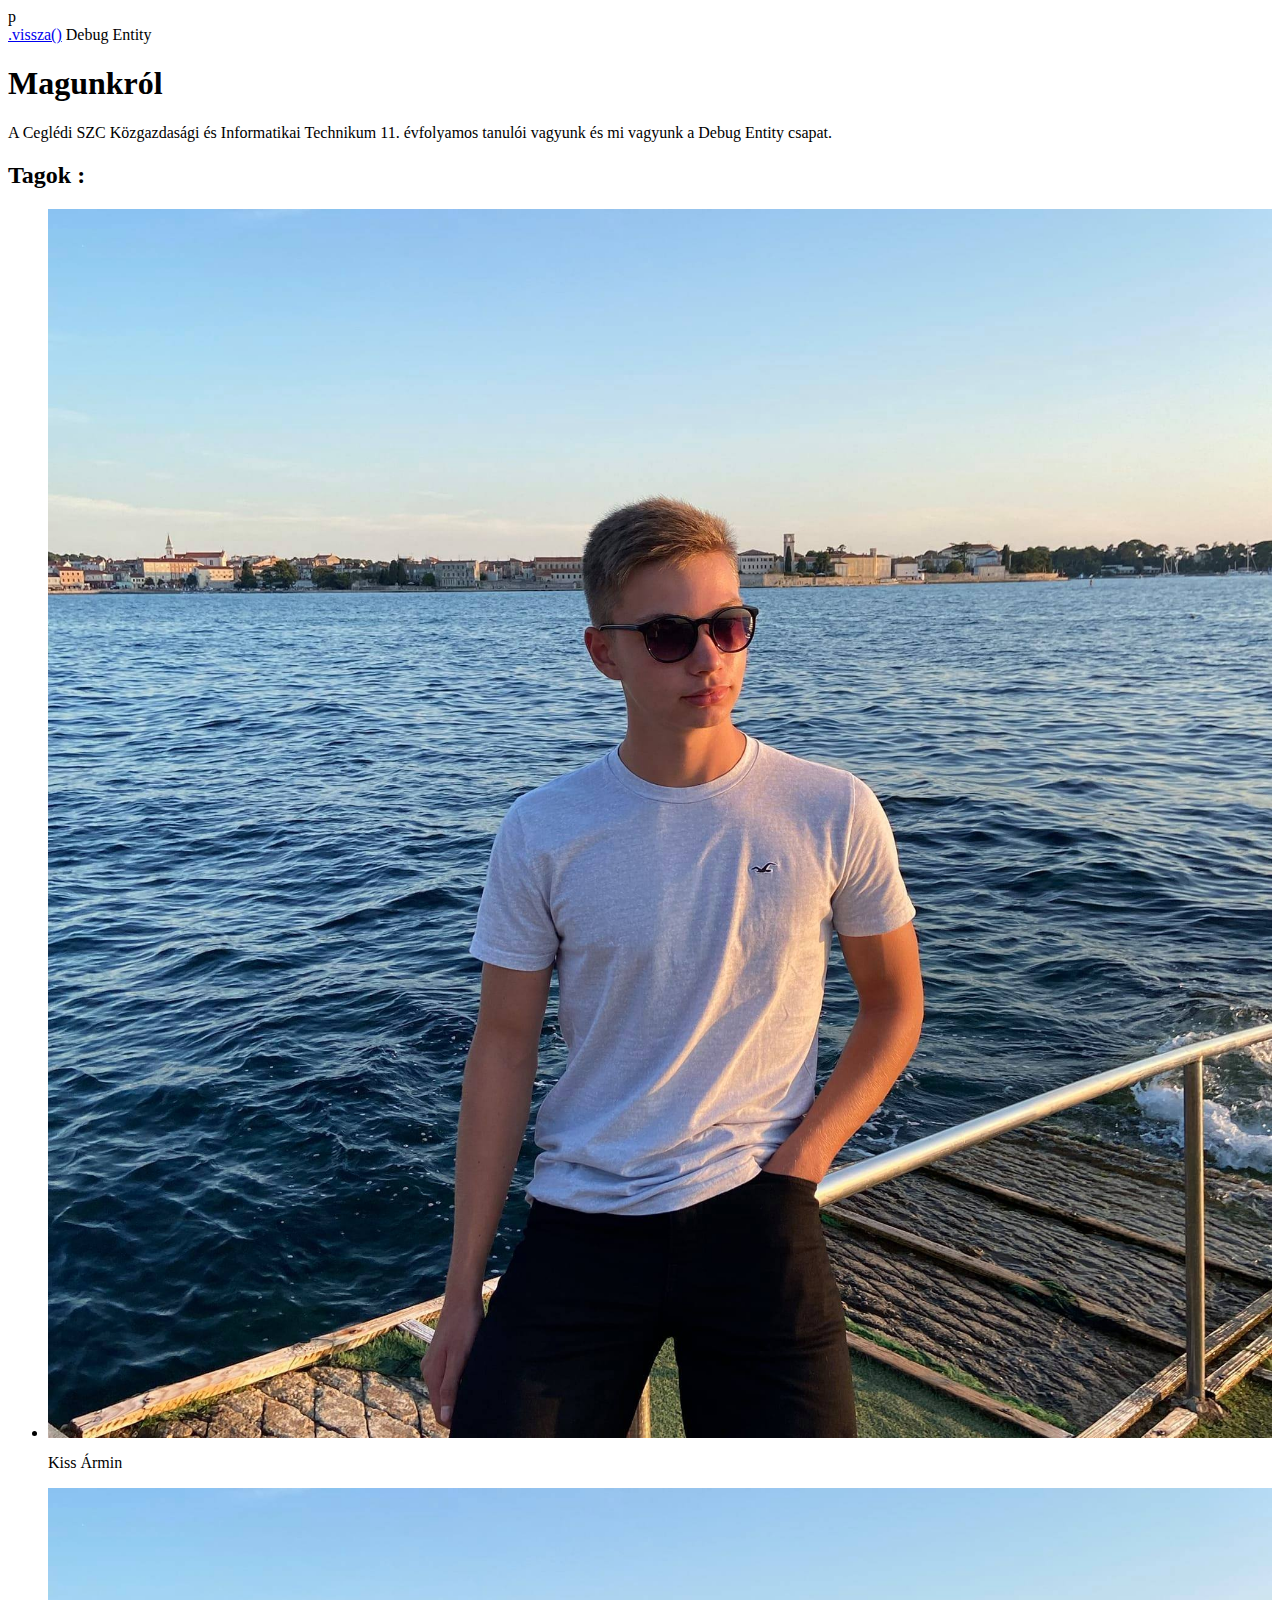
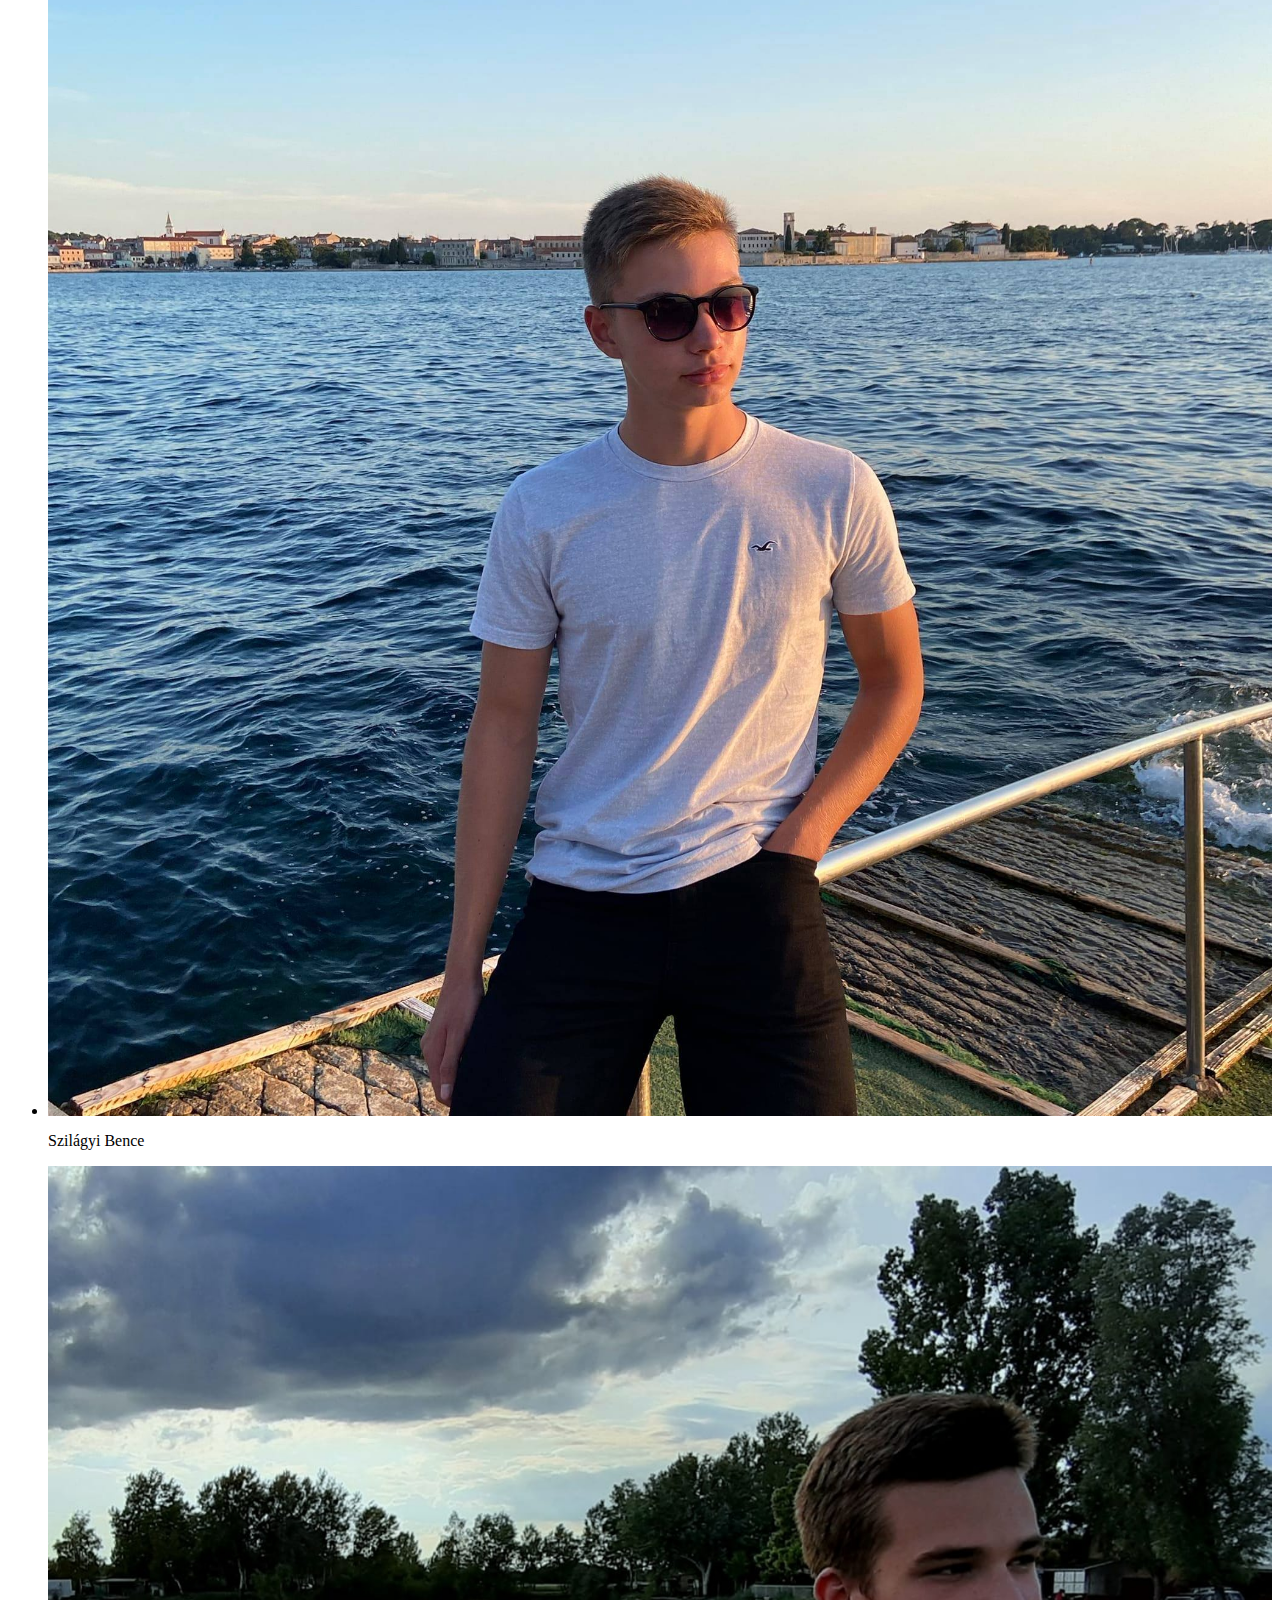
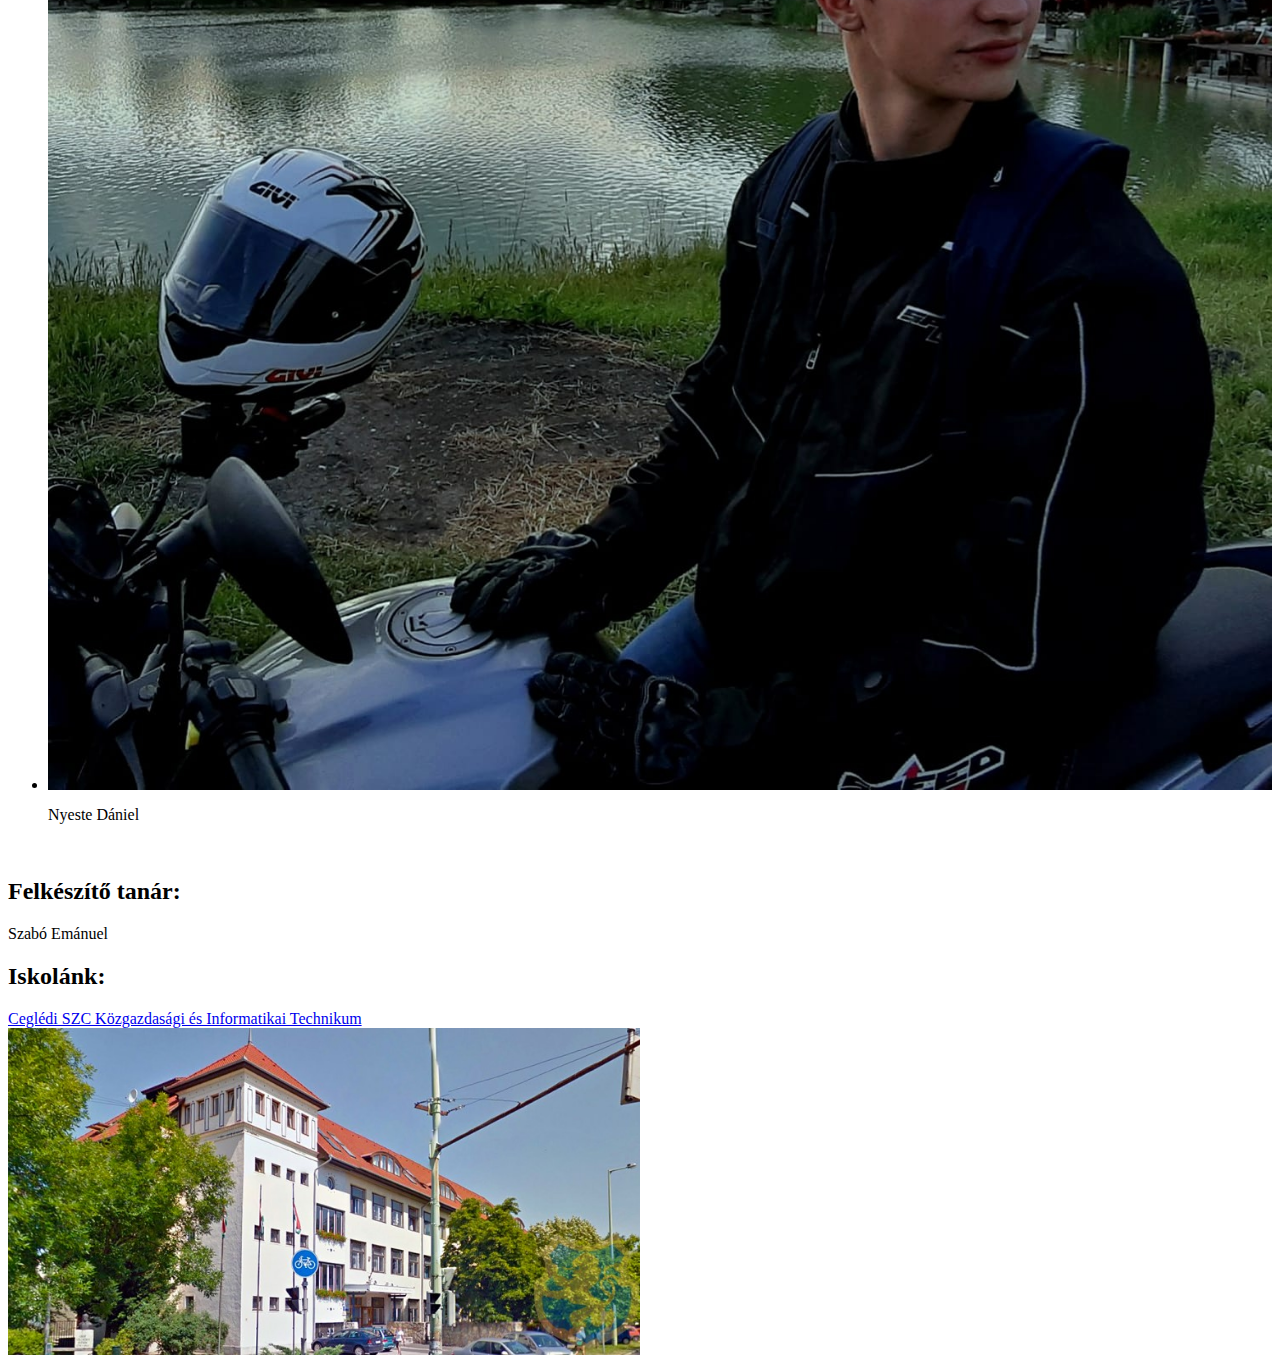
==== debugentity.html @ 9ca10f25 "Add files via upload" ====
p<!DOCTYPE html>
<html lang="en">
<head>
    <meta charset="UTF-8">
    <meta http-equiv="X-UA-Compatible" content="IE=edge">
    <meta name="viewport" content="width=device-width, initial-scale=1.0">
    <title>Document</title>
    <link rel="stylesheet" href="DEstlye.css">
</head>
<body>

    <div id="container">
        <a id="back" href="index.html">.vissza()</a>
        <a id="center">Debug Entity</a>
    </div>
    <div id="mainbox">
        <h1>Magunkról</h1>
        <p>A Ceglédi SZC Közgazdasági és Informatikai Technikum 11. évfolyamos tanulói vagyunk és mi vagyunk a Debug Entity csapat.</p>
        <h2>Tagok :</h2>
        <div id="tagok">
            <ul>
                <li>
                    <div>
                        <img  src="img/armin.jpg" style="width: 100%;"></img>
                        <p>Kiss Ármin</p>
                    </div>
                </li>
                <li>
                    <div>
                        <img  src="img/armin.jpg" style="width: 100%;"></img>
                        <p>Szilágyi Bence</p>
                    </div>
                </li>
                <li>
                    <div>
                        <img  src="img/dani.jpg" style="width: 100%;"></img>
                        <p>Nyeste Dániel</p>
                    </div>
                </li>
            </ul>
        </div>
        <br>
        <h2>Felkészítő tanár: </h2>
        <p>Szabó Emánuel</p>
        <h2>Iskolánk:</h2>
        <a href="http://www.ckik.hu/" target="new">Ceglédi SZC Közgazdasági és Informatikai Technikum</a><br>
        <img src="img/ckik.jpg" alt="Sulink kepe." style="width: 50%;">
        
     
 




    </div>
    
    
</body>
</html>
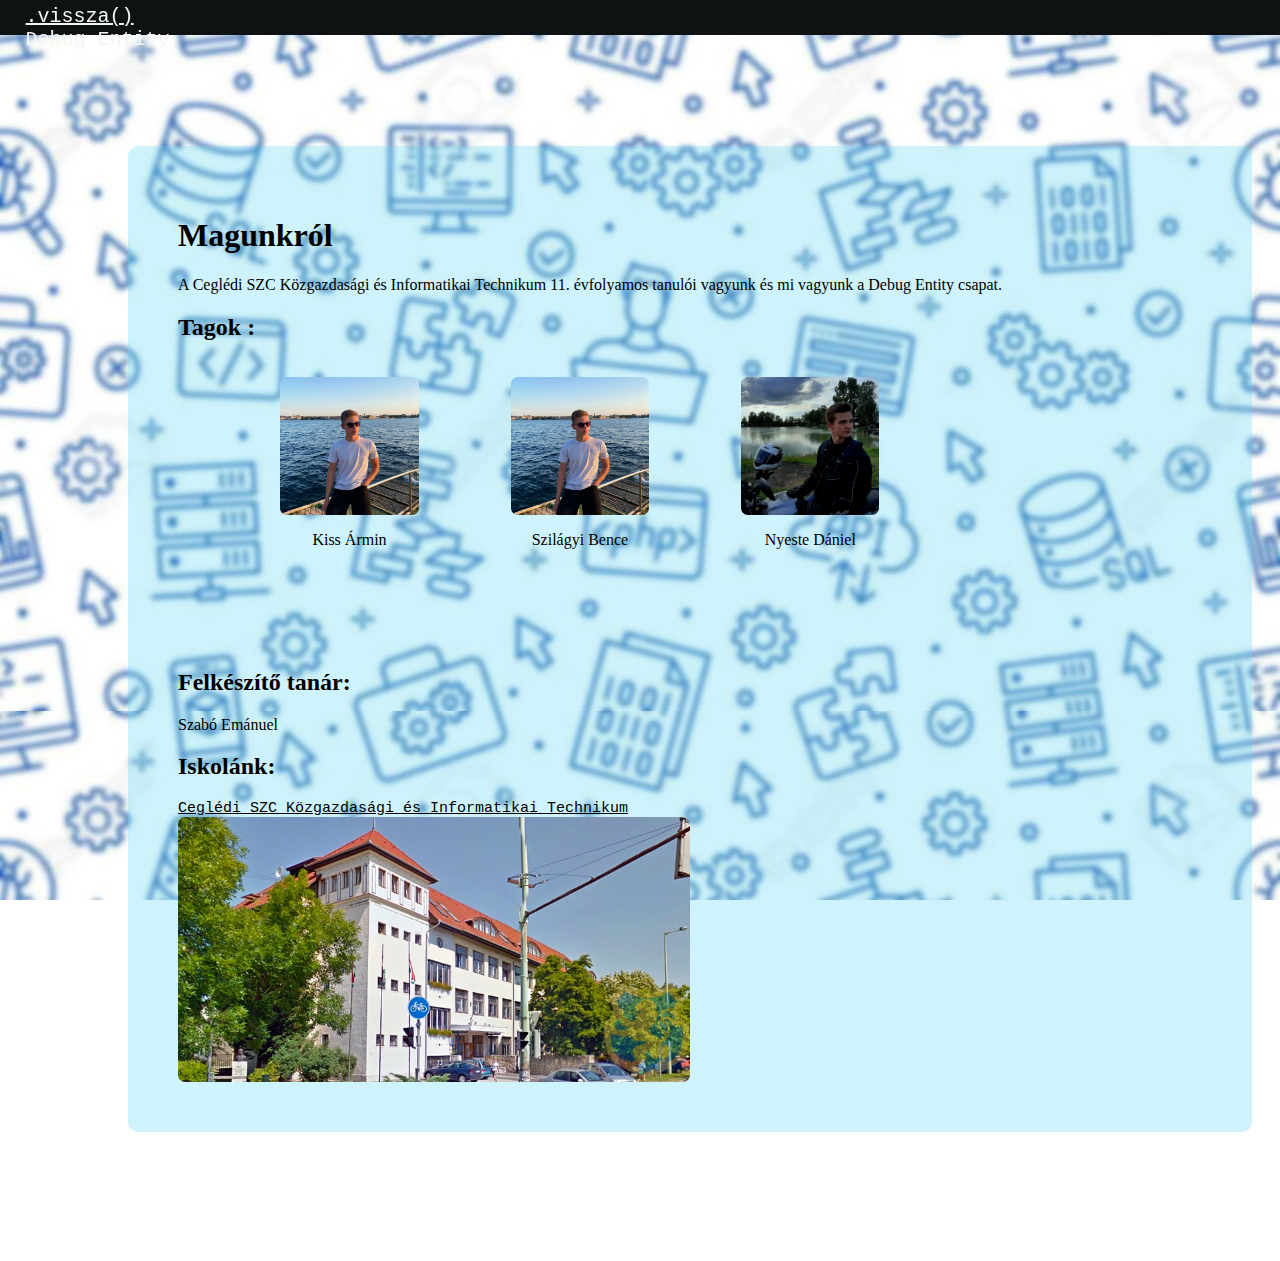
==== commit 4f7c01e3: "Add files via upload" ====
--- a/debugentity.html
+++ b/debugentity.html
@@ -4,14 +4,14 @@
     <meta charset="UTF-8">
     <meta http-equiv="X-UA-Compatible" content="IE=edge">
     <meta name="viewport" content="width=device-width, initial-scale=1.0">
-    <title>Document</title>
+    <title>debugentity</title>
     <link rel="stylesheet" href="DEstlye.css">
 </head>
 <body>
 
     <div id="container">
-        <a id="back" href="index.html">.vissza()</a>
-        <a id="center">Debug Entity</a>
+        <div id="left"><a href="index.html">.vissza()</a></div>
+        <div id="center"><a>Debug Entity</a></div>
     </div>
     <div id="mainbox">
         <h1>Magunkról</h1>
--- a/DEstlye.css
+++ b/DEstlye.css
@@ -0,0 +1,64 @@
+body {
+    margin: 0px;
+    background-image: url(img/DEback.jpg);
+    background-size:fill;
+    background-size: 100%;
+    background-attachment:fixed;
+    
+}
+
+div#container{
+    position: fixed;
+    width: 100%;
+    height: 30px;
+    position: fixed;
+    padding-top: 5px;
+    top: 0px;
+    background-color: #0e1212;
+}
+div#container a{
+    color: whitesmoke;
+    font: 20px "Roboto Mono", monospace;
+    margin-left: 2%;
+}
+div#container a#center{
+    margin-left: 34%;
+}
+div#mainbox{
+    width: 80%;
+    margin-top: 10%;
+    margin-bottom: 10%;
+    background-color:rgba(101, 216, 245, 0.308);
+    border-radius: 10px;
+    margin-left: 10%;
+    margin-right: 10%;
+    padding: 50px;
+} 
+
+
+
+div#tagok{
+    margin-left: 10%;
+    height: 30%;
+}
+div#tagok div{
+    width: 15%;
+    float: left;
+    margin-right:10%;
+    text-align: center;
+    
+}
+div#mainbox img{
+    border-radius: 7px;
+}
+div#tagok ul{
+    list-style: none;
+    padding: 0;
+    margin-right:0;
+    float: right;
+    
+}
+div#mainbox a{
+    font: 15px "Roboto Mono", monospace;
+    color: black;
+}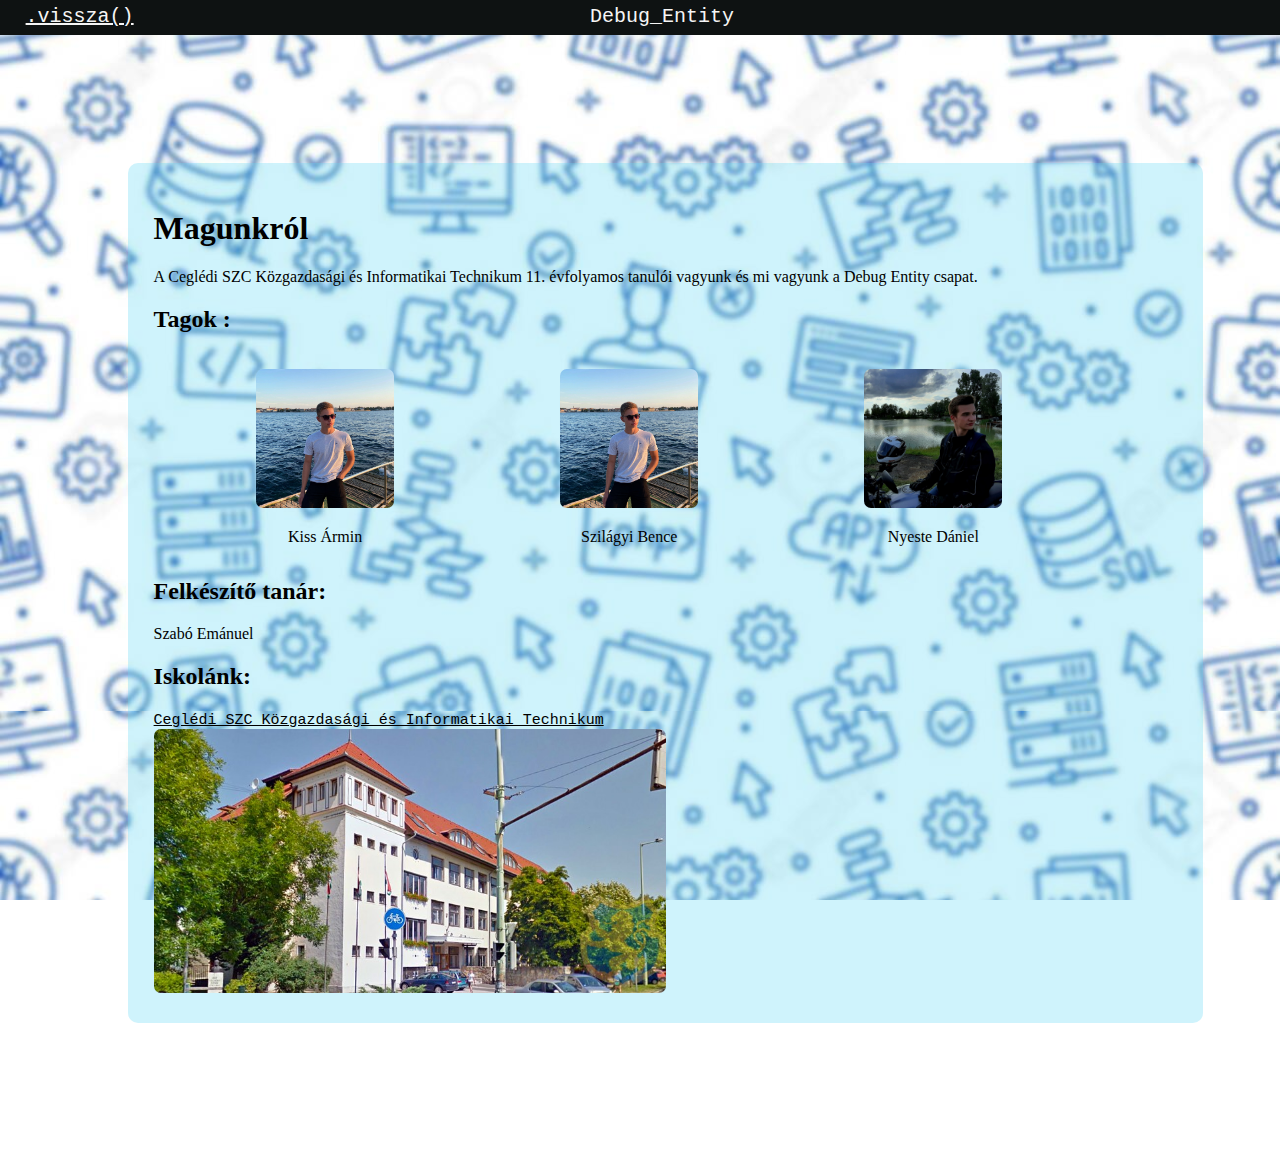
==== commit eb6f9d6a: "Add files via upload" ====
--- a/debugentity.html
+++ b/debugentity.html
@@ -1,4 +1,4 @@
-p<!DOCTYPE html>
+<!DOCTYPE html>
 <html lang="en">
 <head>
     <meta charset="UTF-8">
@@ -6,17 +6,22 @@
     <meta name="viewport" content="width=device-width, initial-scale=1.0">
     <title>debugentity</title>
     <link rel="stylesheet" href="DEstlye.css">
+    <script src="DEscript.js"></script>
 </head>
 <body>
 
+    
     <div id="container">
         <div id="left"><a href="index.html">.vissza()</a></div>
-        <div id="center"><a>Debug Entity</a></div>
+        <div id="right"><a><span id="ido"></span></a></div>
+        <div id="center"><a>Debug_Entity</a></div>
     </div>
+    
     <div id="mainbox">
         <h1>Magunkról</h1>
         <p>A Ceglédi SZC Közgazdasági és Informatikai Technikum 11. évfolyamos tanulói vagyunk és mi vagyunk a Debug Entity csapat.</p>
         <h2>Tagok :</h2>
+
         <div id="tagok">
             <ul>
                 <li>
@@ -43,7 +48,7 @@
         <h2>Felkészítő tanár: </h2>
         <p>Szabó Emánuel</p>
         <h2>Iskolánk:</h2>
-        <a href="http://www.ckik.hu/" target="new">Ceglédi SZC Közgazdasági és Informatikai Technikum</a><br>
+        <a href="http://www.ckik.hu/" target="new" id="iskola">Ceglédi SZC Közgazdasági és Informatikai Technikum</a><br>
         <img src="img/ckik.jpg" alt="Sulink kepe." style="width: 50%;">
         
      
@@ -54,6 +59,6 @@
 
     </div>
     
-    
+    <script src="DEscript.js"></script>
 </body>
 </html>--- a/DEstlye.css
+++ b/DEstlye.css
@@ -7,23 +7,35 @@
     
 }
 
-div#container{
-    position: fixed;
-    width: 100%;
+
+div#container div a{
+    transition: color .2s ease-out;
+    color: whitesmoke;
+    font: 20px "Roboto Mono", monospace;
+    /*margin-left: 2%;*/
+}
+
+
+#container{
+    width:100%;
     height: 30px;
-    position: fixed;
+    top: 0px;
     padding-top: 5px;
-    top: 0px;
     background-color: #0e1212;
 }
-div#container a{
-    color: whitesmoke;
-    font: 20px "Roboto Mono", monospace;
-    margin-left: 2%;
+#left{
+    float:left;width:100px;
+    padding-left: 2%;
 }
-div#container a#center{
-    margin-left: 34%;
+#left a:hover{
+    transition: color .2s ease-out;
+    color: #B80F0A;
 }
+#right{
+    float:right;width:100px;
+    
+}
+#center{margin:0 auto;width:100px;}
 div#mainbox{
     width: 80%;
     margin-top: 10%;
@@ -32,19 +44,17 @@
     border-radius: 10px;
     margin-left: 10%;
     margin-right: 10%;
-    padding: 50px;
+    padding: 2%;
 } 
-
-
-
 div#tagok{
     margin-left: 10%;
     height: 30%;
+    margin-bottom: 20%;
 }
 div#tagok div{
     width: 15%;
     float: left;
-    margin-right:10%;
+    margin-right:18%;
     text-align: center;
     
 }
@@ -61,4 +71,15 @@
 div#mainbox a{
     font: 15px "Roboto Mono", monospace;
     color: black;
-}+}
+
+#iskola:hover {
+    color:rgb(255, 0, 0);
+    transition: color .1s ease-out;
+}
+
+#ido 
+{
+    float: right;
+    color:lightgray;
+}
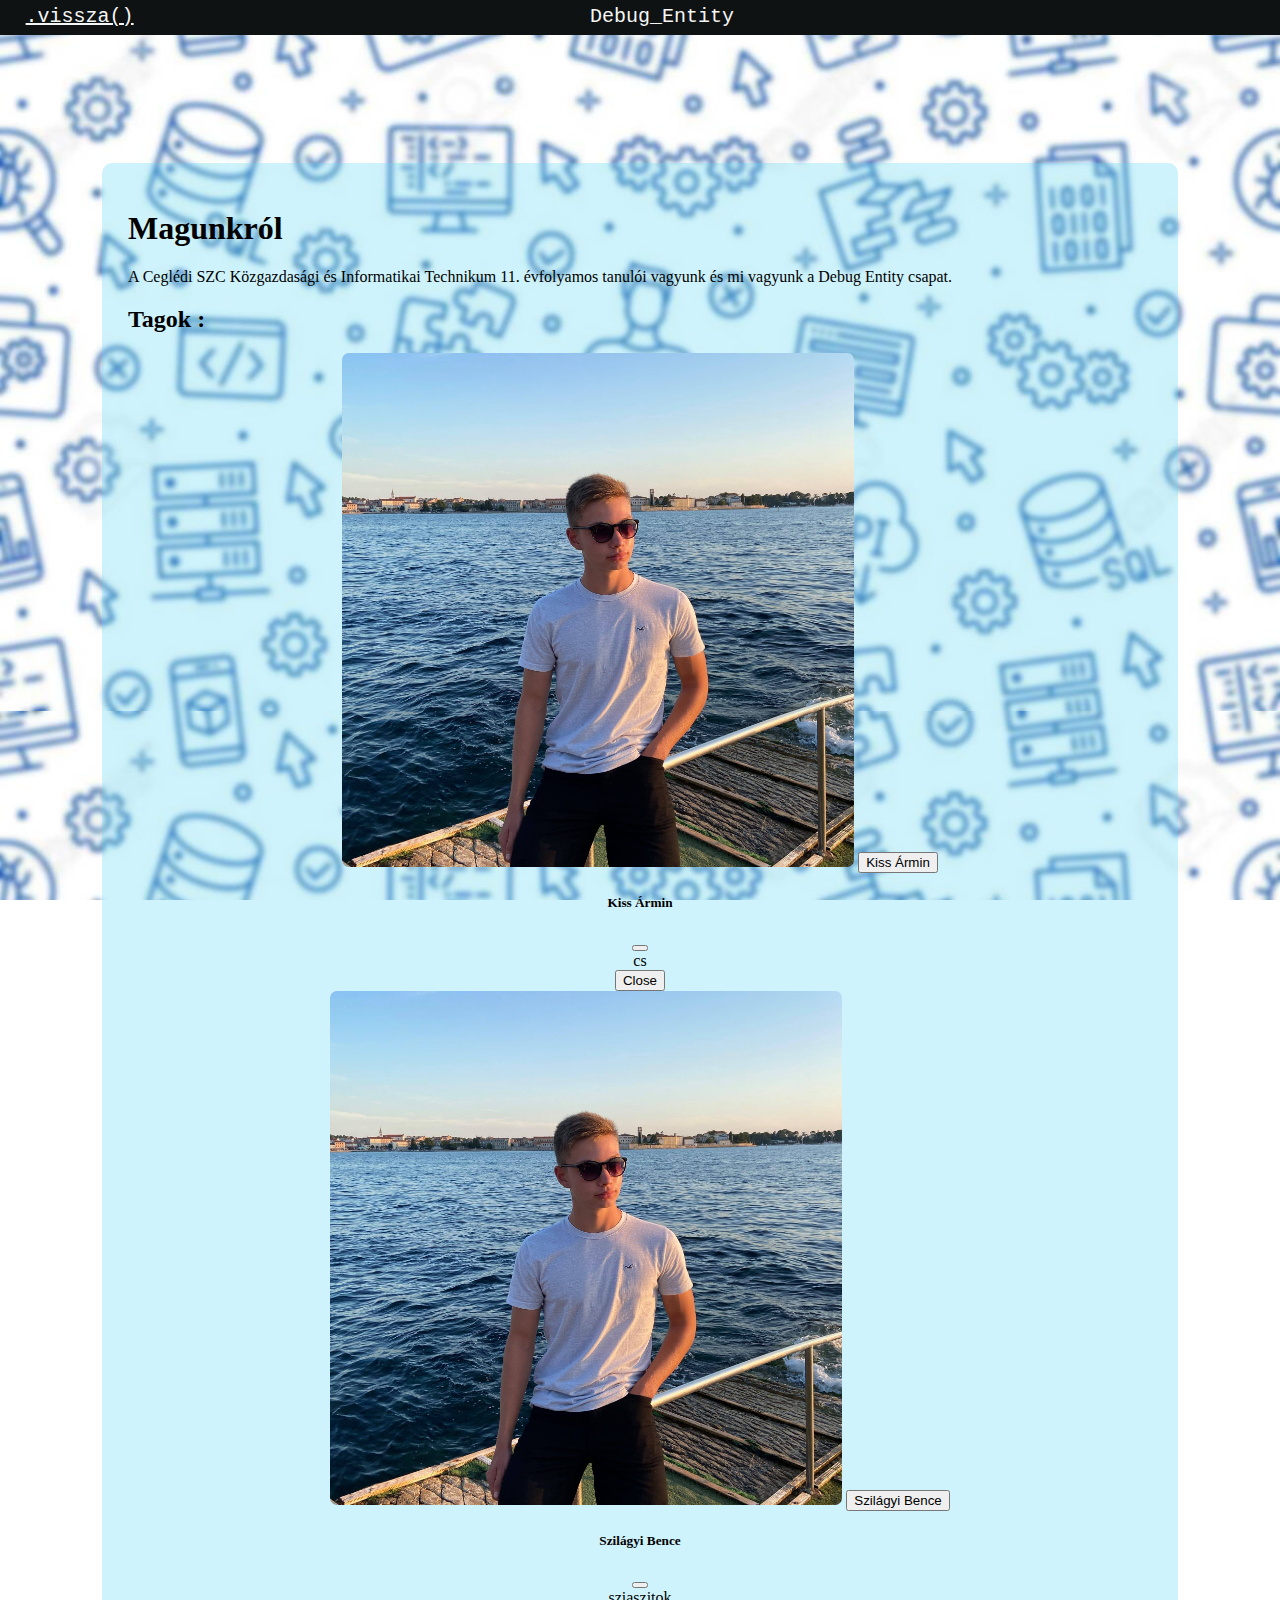
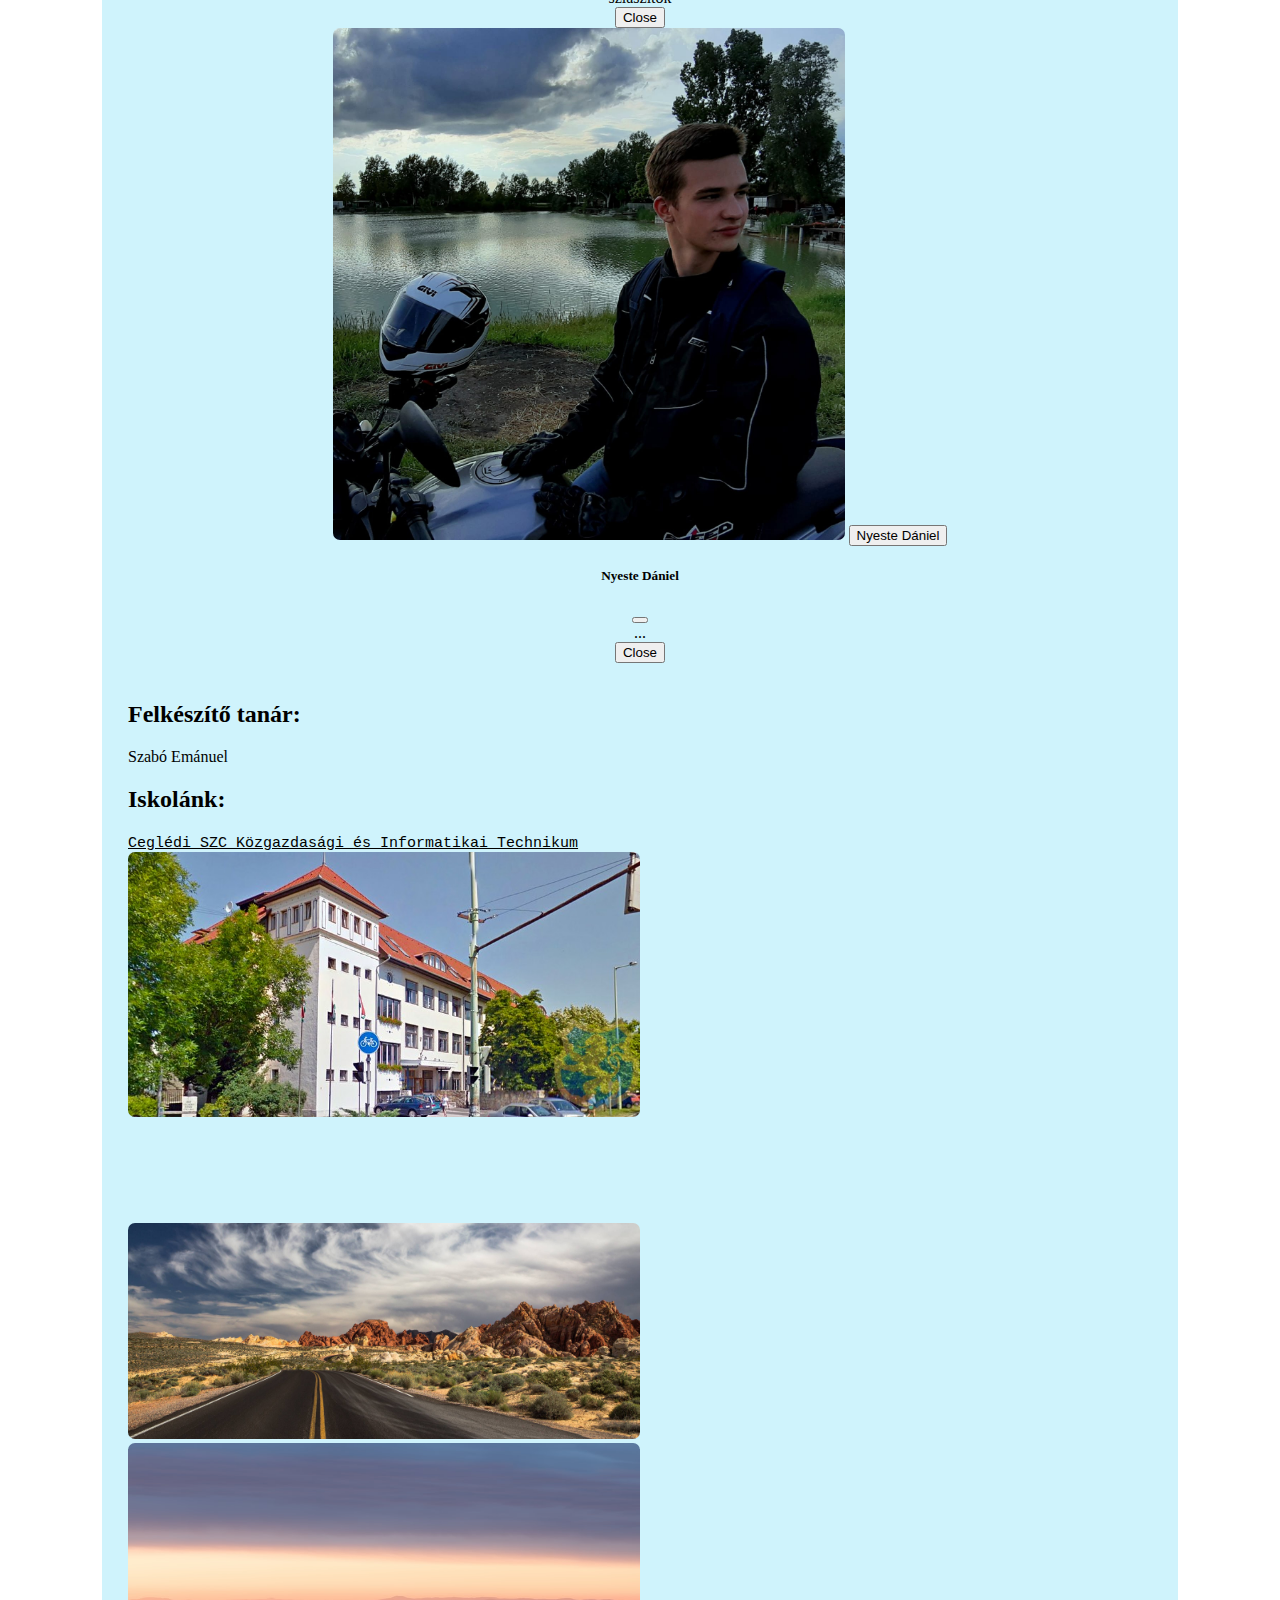
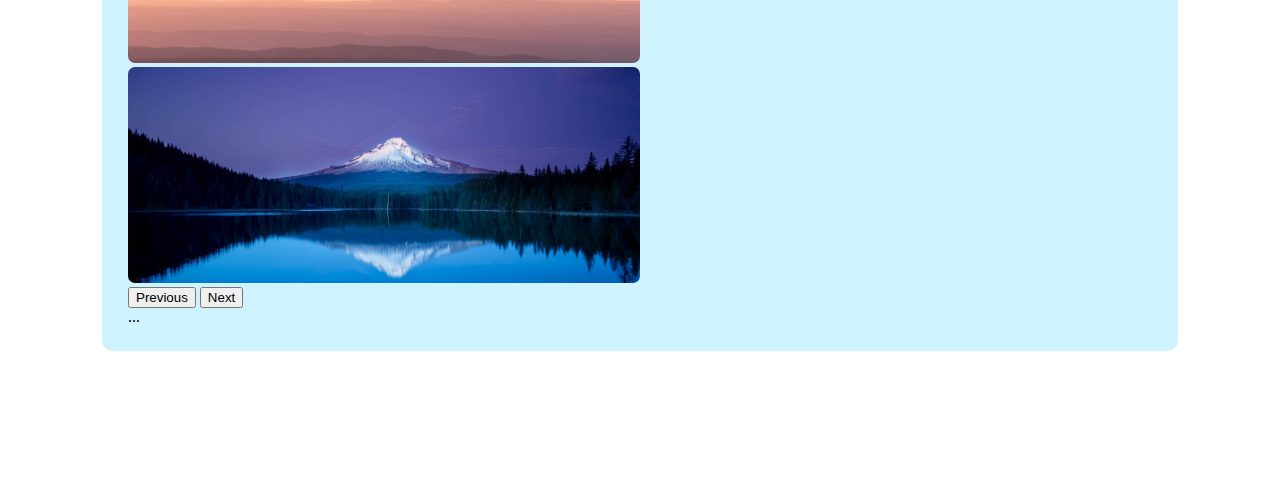
==== commit 75431765: "Add files via upload" ====
--- a/debugentity.html
+++ b/debugentity.html
@@ -1,64 +1,149 @@
 <!DOCTYPE html>
 <html lang="en">
-<head>
-    <meta charset="UTF-8">
-    <meta http-equiv="X-UA-Compatible" content="IE=edge">
-    <meta name="viewport" content="width=device-width, initial-scale=1.0">
-    <title>debugentity</title>
-    <link rel="stylesheet" href="DEstlye.css">
-    <script src="DEscript.js"></script>
-</head>
-<body>
+    <head>
+        <meta charset="UTF-8">
+        <meta http-equiv="X-UA-Compatible" content="IE=edge">
+        <meta name="viewport" content="width=device-width, initial-scale=1.0">
+        <title>debugentity</title>
+        <script src="DEscript.js"></script>
+        <!---------Bootsrap----------->
+        <link href="https://cdn.jsdelivr.net/npm/bootstrap@5.1.1/dist/css/bootstrap.min.css" rel="stylesheet" integrity="sha384-F3w7mX95PdgyTmZZMECAngseQB83DfGTowi0iMjiWaeVhAn4FJkqJByhZMI3AhiU" crossorigin="anonymous">
+        <script src="https://cdn.jsdelivr.net/npm/bootstrap@5.1.1/dist/js/bootstrap.bundle.min.js" integrity="sha384-/bQdsTh/da6pkI1MST/rWKFNjaCP5gBSY4sEBT38Q/9RBh9AH40zEOg7Hlq2THRZ" crossorigin="anonymous"></script>
+        <script src="https://cdn.jsdelivr.net/npm/@popperjs/core@2.9.3/dist/umd/popper.min.js" integrity="sha384-W8fXfP3gkOKtndU4JGtKDvXbO53Wy8SZCQHczT5FMiiqmQfUpWbYdTil/SxwZgAN" crossorigin="anonymous"></script>
+        <script src="https://cdn.jsdelivr.net/npm/bootstrap@5.1.1/dist/js/bootstrap.min.js" integrity="sha384-skAcpIdS7UcVUC05LJ9Dxay8AXcDYfBJqt1CJ85S/CFujBsIzCIv+l9liuYLaMQ/" crossorigin="anonymous"></script>
+        <!----------------------------->
+        <link rel="stylesheet" href="DEstlye.css">
+    </head>
+    <body>
+        <div id="container">
+            <div id="left"><a href="index.html">.vissza()</a></div>
+            <div id="right"><a><span id="ido"></span></a></div>
+            <div id="center"><a>Debug_Entity</a></div>
+        </div>
+        
+        <div id="mainbox">
+            <h1>Magunkról</h1>
+            <p>A Ceglédi SZC Közgazdasági és Informatikai Technikum 11. évfolyamos tanulói vagyunk és mi vagyunk a Debug Entity csapat.</p>
+            <h2>Tagok :</h2>
+            
+            <div class="row" id="tagok">
+                <div class="col">
+                    <img  src="img/armin.jpg" ></img>
+                     <!-- Button trigger modal -->
+                    <button type="button" class="!?!?!?!?!?!?!?" data-bs-toggle="modal" data-bs-target="#staticBackdrop">
+                        Kiss Ármin
+                    </button>
+                                        
+                    <!-- Modal -->
+                    <div class="modal fade" id="staticBackdrop" data-bs-backdrop="static" data-bs-keyboard="false" tabindex="-1" aria-labelledby="staticBackdropLabel" aria-hidden="true">
+                        <div class="modal-dialog modal-dialog-centered">
+                        <div class="modal-content">
+                            <div class="modal-header">
+                            <h5 class="modal-title" id="staticBackdropLabel">Kiss Ármin</h5>
+                            <button type="button" class="btn-close" data-bs-dismiss="modal" aria-label="Close"></button>
+                            </div>
+                            <div class="modal-body">                        
+                            cs
+                            </div>
+                            <div class="modal-footer">
+                            <button type="button" class="btn btn-secondary" data-bs-dismiss="modal">Close</button>                            
+                            </div>
+                        </div>
+                        </div>
+                    </div>                                    
+                </div>
 
-    
-    <div id="container">
-        <div id="left"><a href="index.html">.vissza()</a></div>
-        <div id="right"><a><span id="ido"></span></a></div>
-        <div id="center"><a>Debug_Entity</a></div>
-    </div>
-    
-    <div id="mainbox">
-        <h1>Magunkról</h1>
-        <p>A Ceglédi SZC Közgazdasági és Informatikai Technikum 11. évfolyamos tanulói vagyunk és mi vagyunk a Debug Entity csapat.</p>
-        <h2>Tagok :</h2>
+                <div class="col">
+                    <img  src="img/armin.jpg" ></img>
+                    <!-- Button trigger modal -->
+                    <button type="button" class="!?!?!?!?!?!?!?" data-bs-toggle="modal" data-bs-target="#staticBackdrop">
+                        Szilágyi Bence
+                    </button>
+                    
+                    <!-- Modal -->
+                    <div class="modal fade" id="staticBackdrop" data-bs-backdrop="static" data-bs-keyboard="false" tabindex="-1" aria-labelledby="staticBackdropLabel" aria-hidden="true">
+                        <div class="modal-dialog modal-dialog-centered">
+                        <div class="modal-content">
+                            <div class="modal-header">
+                            <h5 class="modal-title" id="staticBackdropLabel">Szilágyi Bence</h5>
+                            <button type="button" class="btn-close" data-bs-dismiss="modal" aria-label="Close"></button>
+                            </div>
+                            <div class="modal-body">                        
+                            sziaszitok
+                            </div>
+                            <div class="modal-footer">
+                            <button type="button" class="btn btn-secondary" data-bs-dismiss="modal">Close</button>                            
+                            </div>
+                        </div>
+                        </div>
+                    </div>                    
+                </div>
 
-        <div id="tagok">
-            <ul>
-                <li>
-                    <div>
-                        <img  src="img/armin.jpg" style="width: 100%;"></img>
-                        <p>Kiss Ármin</p>
-                    </div>
-                </li>
-                <li>
-                    <div>
-                        <img  src="img/armin.jpg" style="width: 100%;"></img>
-                        <p>Szilágyi Bence</p>
-                    </div>
-                </li>
-                <li>
-                    <div>
-                        <img  src="img/dani.jpg" style="width: 100%;"></img>
-                        <p>Nyeste Dániel</p>
-                    </div>
-                </li>
-            </ul>
-        </div>
-        <br>
-        <h2>Felkészítő tanár: </h2>
-        <p>Szabó Emánuel</p>
-        <h2>Iskolánk:</h2>
-        <a href="http://www.ckik.hu/" target="new" id="iskola">Ceglédi SZC Közgazdasági és Informatikai Technikum</a><br>
-        <img src="img/ckik.jpg" alt="Sulink kepe." style="width: 50%;">
+                <div class="col" class="modal-dialog modal-dialog-centered">
+                    <img  src="img/dani.jpg" ></img>
+                    <!-- Button trigger modal -->
+                    <button type="button" class="!?!?!?!?!?!?!?" data-bs-toggle="modal" data-bs-target="#staticBackdrop">
+                        Nyeste Dániel
+                    </button>
+                    
+                    <!-- Modal -->
+                    <div class="modal fade" id="staticBackdrop" data-bs-backdrop="static" data-bs-keyboard="false" tabindex="-1" aria-labelledby="staticBackdropLabel" aria-hidden="true">
+                        <div class="modal-dialog modal-dialog-centered">
+                        <div class="modal-content">
+                            <div class="modal-header">
+                            <h5 class="modal-title" id="staticBackdropLabel">Nyeste Dániel</h5>
+                            <button type="button" class="btn-close" data-bs-dismiss="modal" aria-label="Close"></button>
+                            </div>
+                            <div class="modal-body">                        
+                            ...
+                            </div>
+                            <div class="modal-footer">
+                            <button type="button" class="btn btn-secondary" data-bs-dismiss="modal">Close</button>                            
+                            </div>
+                        </div>
+                        </div>
+                    </div>                   
+                    
+                </div>
+                </div>
+           
+            <br>
+            <h2>Felkészítő tanár: </h2>
+            <p>Szabó Emánuel</p>
+            <h2>Iskolánk:</h2>
+            <a href="http://www.ckik.hu/" target="new" id="iskola">Ceglédi SZC Közgazdasági és Informatikai Technikum</a><br>
+            <img src="img/ckik.jpg" alt="Sulink kepe." style="width: 50%; margin-bottom:10% ;">
+            <div id="carouselExampleControls" class="carousel slide" data-bs-ride="carousel">
+                <div class="carousel-inner" id="slideShowKepek">
+                  <div class="carousel-item active">
+                    <img src="img/1.jpg" class="d-block w-100" alt="..." >
+                  </div>
+                  <div class="carousel-item">
+                    <img src="img/2.jpg" class="d-block w-100" alt="...">
+                  </div>
+                  <div class="carousel-item">
+                    <img src="img/3.jpg" class="d-block w-100" alt="...">
+                  </div>
+                </div>
+                <button class="carousel-control-prev" type="button" data-bs-target="#carouselExampleControls" data-bs-slide="prev">
+                  <span class="carousel-control-prev-icon" aria-hidden="true"></span>
+                  <span class="visually-hidden">Previous</span>
+                </button>
+                <button class="carousel-control-next" type="button" data-bs-target="#carouselExampleControls" data-bs-slide="next">
+                  <span class="carousel-control-next-icon" aria-hidden="true"></span>
+                  <span class="visually-hidden">Next</span>
+                </button>
+              </div>
         
-     
- 
+              <div class="modal-dialog modal-dialog-centered">
+                ...
+              </div>
 
 
 
 
-    </div>
-    
-    <script src="DEscript.js"></script>
-</body>
+        </div>
+        
+        <script src="DEscript.js"></script>
+    </body>
 </html>--- a/DEstlye.css
+++ b/DEstlye.css
@@ -38,36 +38,30 @@
 #center{margin:0 auto;width:100px;}
 div#mainbox{
     width: 80%;
+    background-color:rgba(101, 216, 245, 0.308);
+    border-radius: 10px;
+    margin: auto auto;
     margin-top: 10%;
     margin-bottom: 10%;
-    background-color:rgba(101, 216, 245, 0.308);
-    border-radius: 10px;
-    margin-left: 10%;
-    margin-right: 10%;
     padding: 2%;
 } 
-div#tagok{
-    margin-left: 10%;
-    height: 30%;
-    margin-bottom: 20%;
+
+
+.carousel-inner div img{
+    width: 50%;
 }
 div#tagok div{
-    width: 15%;
-    float: left;
-    margin-right:18%;
+
     text-align: center;
-    
+}
+div#tagok div img{
+    width: 50%;
 }
 div#mainbox img{
     border-radius: 7px;
 }
-div#tagok ul{
-    list-style: none;
-    padding: 0;
-    margin-right:0;
-    float: right;
-    
-}
+
+
 div#mainbox a{
     font: 15px "Roboto Mono", monospace;
     color: black;
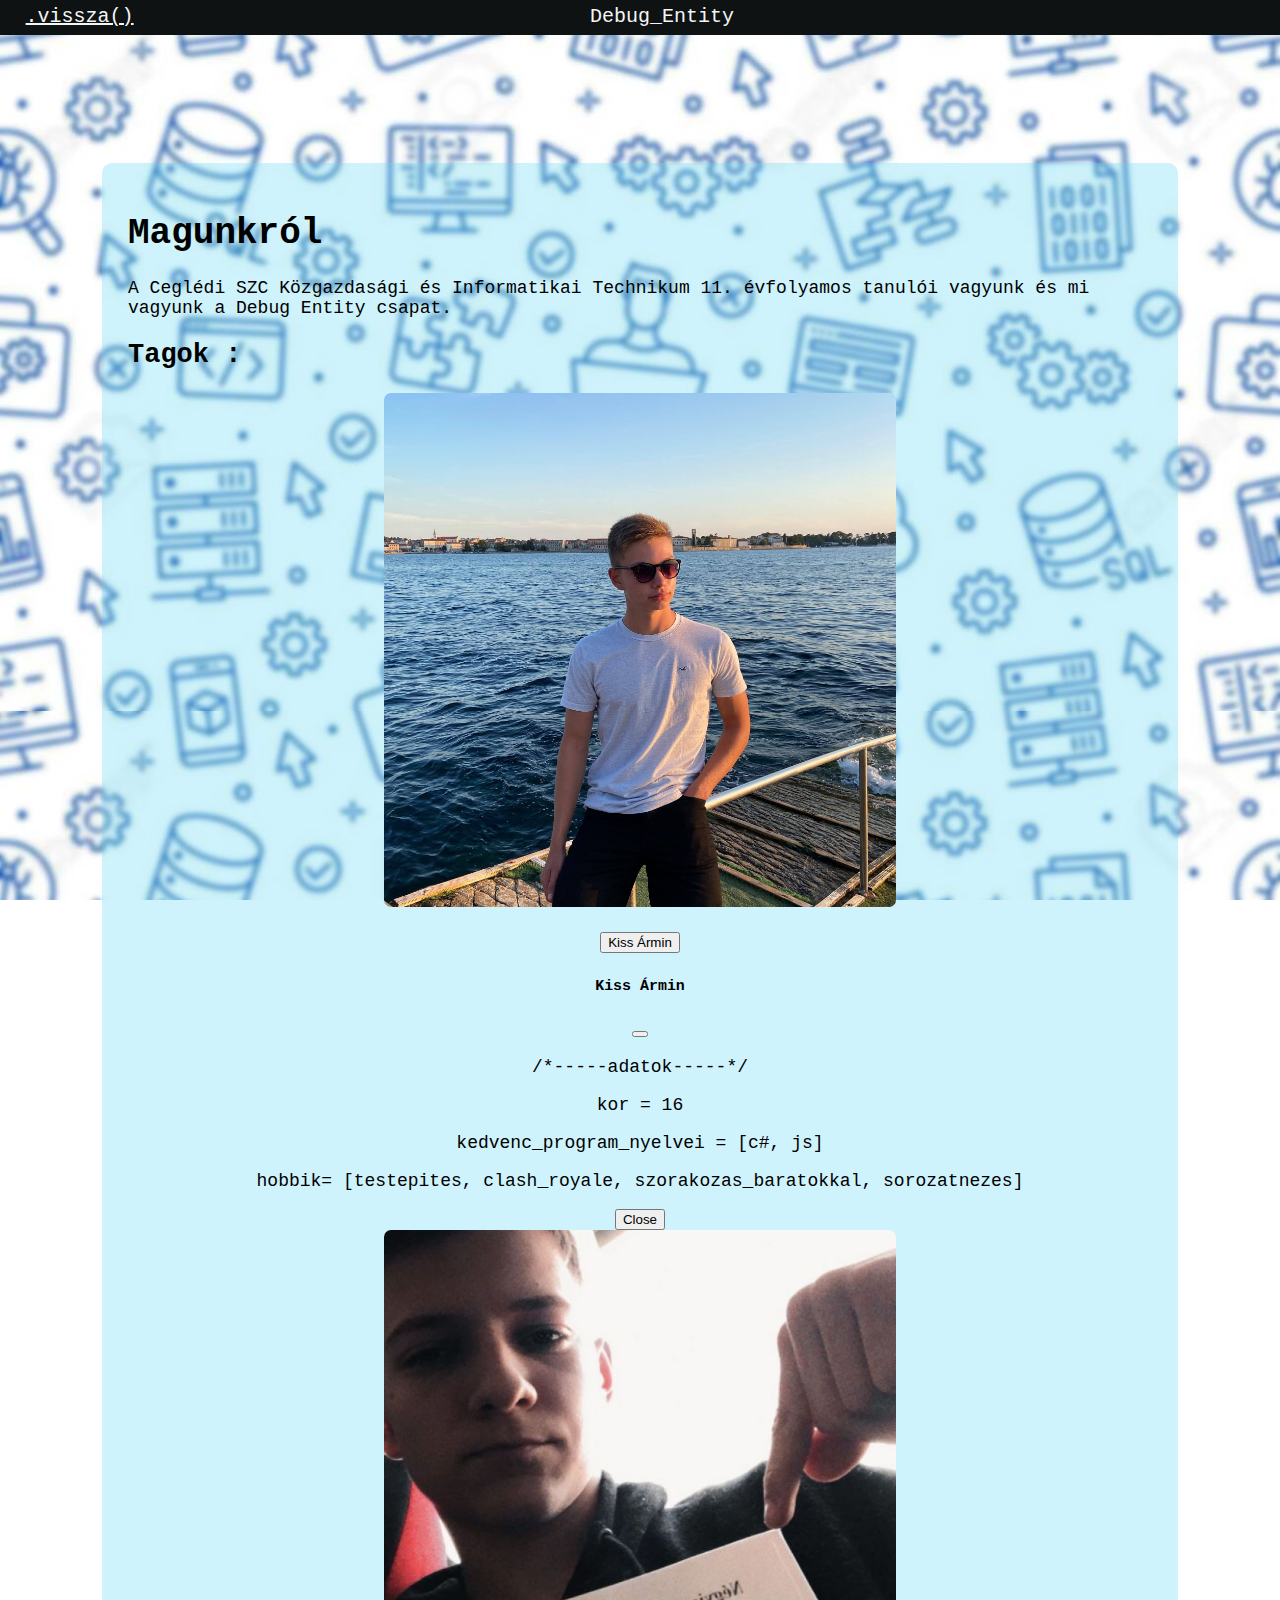
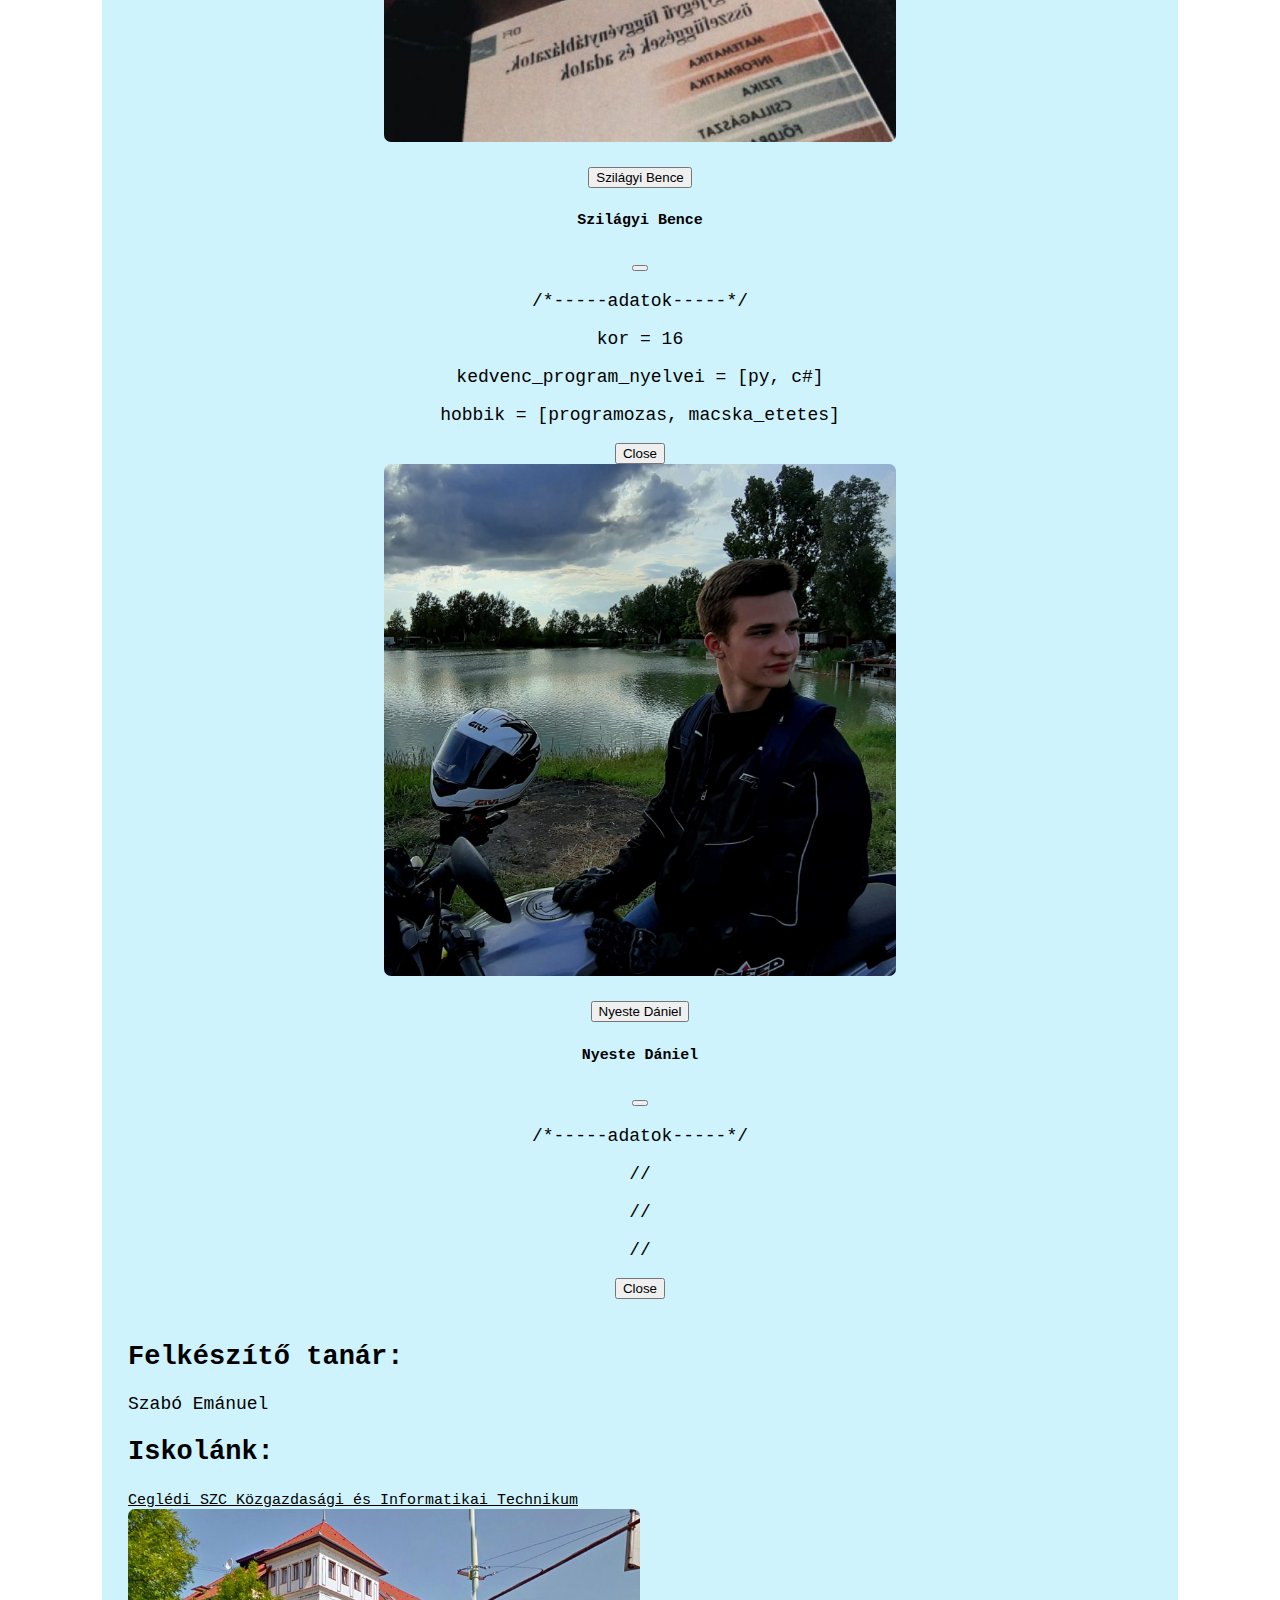
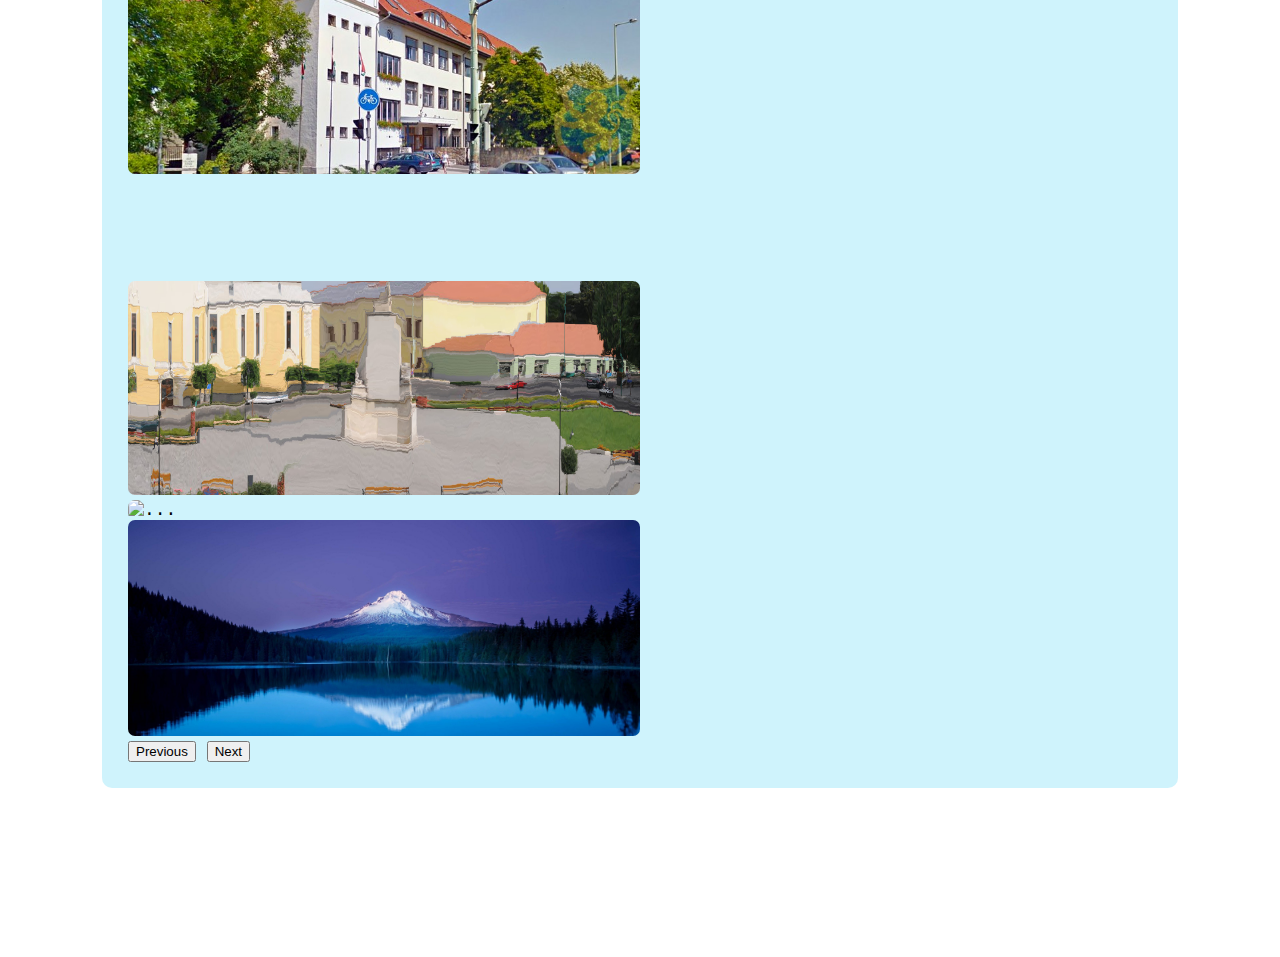
==== commit fef8fc0b: "Add files via upload" ====
--- a/debugentity.html
+++ b/debugentity.html
@@ -9,7 +9,6 @@
         <!---------Bootsrap----------->
         <link href="https://cdn.jsdelivr.net/npm/bootstrap@5.1.1/dist/css/bootstrap.min.css" rel="stylesheet" integrity="sha384-F3w7mX95PdgyTmZZMECAngseQB83DfGTowi0iMjiWaeVhAn4FJkqJByhZMI3AhiU" crossorigin="anonymous">
         <script src="https://cdn.jsdelivr.net/npm/bootstrap@5.1.1/dist/js/bootstrap.bundle.min.js" integrity="sha384-/bQdsTh/da6pkI1MST/rWKFNjaCP5gBSY4sEBT38Q/9RBh9AH40zEOg7Hlq2THRZ" crossorigin="anonymous"></script>
-        <script src="https://cdn.jsdelivr.net/npm/@popperjs/core@2.9.3/dist/umd/popper.min.js" integrity="sha384-W8fXfP3gkOKtndU4JGtKDvXbO53Wy8SZCQHczT5FMiiqmQfUpWbYdTil/SxwZgAN" crossorigin="anonymous"></script>
         <script src="https://cdn.jsdelivr.net/npm/bootstrap@5.1.1/dist/js/bootstrap.min.js" integrity="sha384-skAcpIdS7UcVUC05LJ9Dxay8AXcDYfBJqt1CJ85S/CFujBsIzCIv+l9liuYLaMQ/" crossorigin="anonymous"></script>
         <!----------------------------->
         <link rel="stylesheet" href="DEstlye.css">
@@ -28,7 +27,7 @@
             
             <div class="row" id="tagok">
                 <div class="col">
-                    <img  src="img/armin.jpg" ></img>
+                    <img  src="img/armin.jpg" ></img><br><br>
                      <!-- Button trigger modal -->
                     <button type="button" class="!?!?!?!?!?!?!?" data-bs-toggle="modal" data-bs-target="#staticBackdrop">
                         Kiss Ármin
@@ -43,7 +42,10 @@
                             <button type="button" class="btn-close" data-bs-dismiss="modal" aria-label="Close"></button>
                             </div>
                             <div class="modal-body">                        
-                            cs
+                                <p>/*-----adatok-----*/</p>
+                                <p>kor = 16</p>
+                                <p>kedvenc_program_nyelvei = [c#, js]</p>
+                                <p>hobbik= [testepites, clash_royale, szorakozas_baratokkal, sorozatnezes] </p>
                             </div>
                             <div class="modal-footer">
                             <button type="button" class="btn btn-secondary" data-bs-dismiss="modal">Close</button>                            
@@ -54,22 +56,25 @@
                 </div>
 
                 <div class="col">
-                    <img  src="img/armin.jpg" ></img>
+                    <img  src="img/bence.jpg" ></img> <br><br>
                     <!-- Button trigger modal -->
-                    <button type="button" class="!?!?!?!?!?!?!?" data-bs-toggle="modal" data-bs-target="#staticBackdrop">
+                    <button type="button" class="!?!?!?!?!?!?!?" data-bs-toggle="modal" data-bs-target="#staticBackdrop2">
                         Szilágyi Bence
                     </button>
                     
                     <!-- Modal -->
-                    <div class="modal fade" id="staticBackdrop" data-bs-backdrop="static" data-bs-keyboard="false" tabindex="-1" aria-labelledby="staticBackdropLabel" aria-hidden="true">
+                    <div class="modal fade" id="staticBackdrop2" data-bs-backdrop="static" data-bs-keyboard="false" tabindex="-1" aria-labelledby="staticBackdropLabel" aria-hidden="true">
                         <div class="modal-dialog modal-dialog-centered">
                         <div class="modal-content">
                             <div class="modal-header">
                             <h5 class="modal-title" id="staticBackdropLabel">Szilágyi Bence</h5>
                             <button type="button" class="btn-close" data-bs-dismiss="modal" aria-label="Close"></button>
                             </div>
-                            <div class="modal-body">                        
-                            sziaszitok
+                            <div class="modal-body" >                        
+                                <p>/*-----adatok-----*/</p>
+                                <p>kor = 16</p>
+                                <p>kedvenc_program_nyelvei = [py, c#]</p>
+                                <p>hobbik = [programozas, macska_etetes]</p>
                             </div>
                             <div class="modal-footer">
                             <button type="button" class="btn btn-secondary" data-bs-dismiss="modal">Close</button>                            
@@ -80,14 +85,14 @@
                 </div>
 
                 <div class="col" class="modal-dialog modal-dialog-centered">
-                    <img  src="img/dani.jpg" ></img>
+                    <img  src="img/dani.jpg" ></img> <br><br>
                     <!-- Button trigger modal -->
-                    <button type="button" class="!?!?!?!?!?!?!?" data-bs-toggle="modal" data-bs-target="#staticBackdrop">
+                    <button type="button" class="!?!?!?!?!?!?!?" data-bs-toggle="modal" data-bs-target="#staticBackdrop3">
                         Nyeste Dániel
                     </button>
                     
                     <!-- Modal -->
-                    <div class="modal fade" id="staticBackdrop" data-bs-backdrop="static" data-bs-keyboard="false" tabindex="-1" aria-labelledby="staticBackdropLabel" aria-hidden="true">
+                    <div class="modal fade" id="staticBackdrop3" data-bs-backdrop="static" data-bs-keyboard="false" tabindex="-1" aria-labelledby="staticBackdropLabel" aria-hidden="true">
                         <div class="modal-dialog modal-dialog-centered">
                         <div class="modal-content">
                             <div class="modal-header">
@@ -95,7 +100,10 @@
                             <button type="button" class="btn-close" data-bs-dismiss="modal" aria-label="Close"></button>
                             </div>
                             <div class="modal-body">                        
-                            ...
+                                <p>/*-----adatok-----*/</p>
+                                <p>// </p>
+                                <p>// </p>
+                                <p>// </p>
                             </div>
                             <div class="modal-footer">
                             <button type="button" class="btn btn-secondary" data-bs-dismiss="modal">Close</button>                            
@@ -116,10 +124,10 @@
             <div id="carouselExampleControls" class="carousel slide" data-bs-ride="carousel">
                 <div class="carousel-inner" id="slideShowKepek">
                   <div class="carousel-item active">
-                    <img src="img/1.jpg" class="d-block w-100" alt="..." >
+                    <img src="img/1.png" class="d-block w-100" alt="..." >
                   </div>
                   <div class="carousel-item">
-                    <img src="img/2.jpg" class="d-block w-100" alt="...">
+                    <img src="img/2.png" class="d-block w-100" alt="...">
                   </div>
                   <div class="carousel-item">
                     <img src="img/3.jpg" class="d-block w-100" alt="...">
@@ -136,7 +144,7 @@
               </div>
         
               <div class="modal-dialog modal-dialog-centered">
-                ...
+               
               </div>
 
 
--- a/DEstlye.css
+++ b/DEstlye.css
@@ -45,7 +45,10 @@
     margin-bottom: 10%;
     padding: 2%;
 } 
-
+div#mainbox {
+    font: 18px "Roboto Mono", monospace;
+    color: rgb(0, 0, 0);
+}
 
 .carousel-inner div img{
     width: 50%;
@@ -77,3 +80,6 @@
     float: right;
     color:lightgray;
 }
+.modal fade{
+    background-color: tomato;
+}
